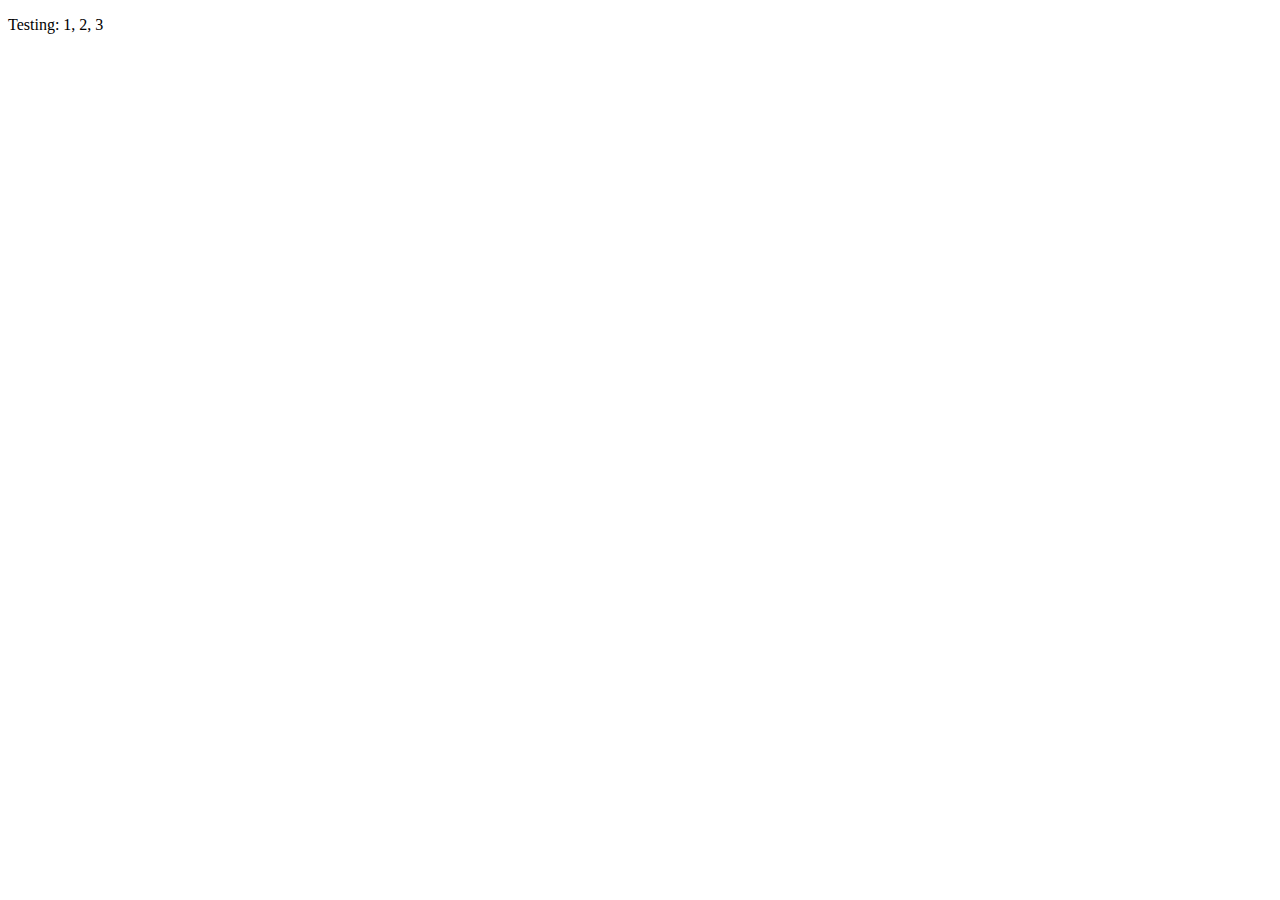
==== src/html/index.html @ 3ff7d9bd "first commit" ====
<!DOCTYPE html>
<html class="no-js" lang="en">
  <head>
    <title>Bootstrap 4 Layout</title>
    <meta http-equiv="x-ua-compatible" content="ie=edge">
    <meta name="viewport" content="width=device-width, initial-scale=1.0" />
    <link rel="stylesheet" href="css/styles.css">
  </head>

  <body>
    <!-- Content starts here -->
    <p>Testing: 1, 2, 3</p>

    <!-- Closing scripts here -->
    <script src="js/jquery.js"></script>
    <script src="js/popper.js"></script>
    <script src="js/bootstrap.js"></script>
  </body>
</html>
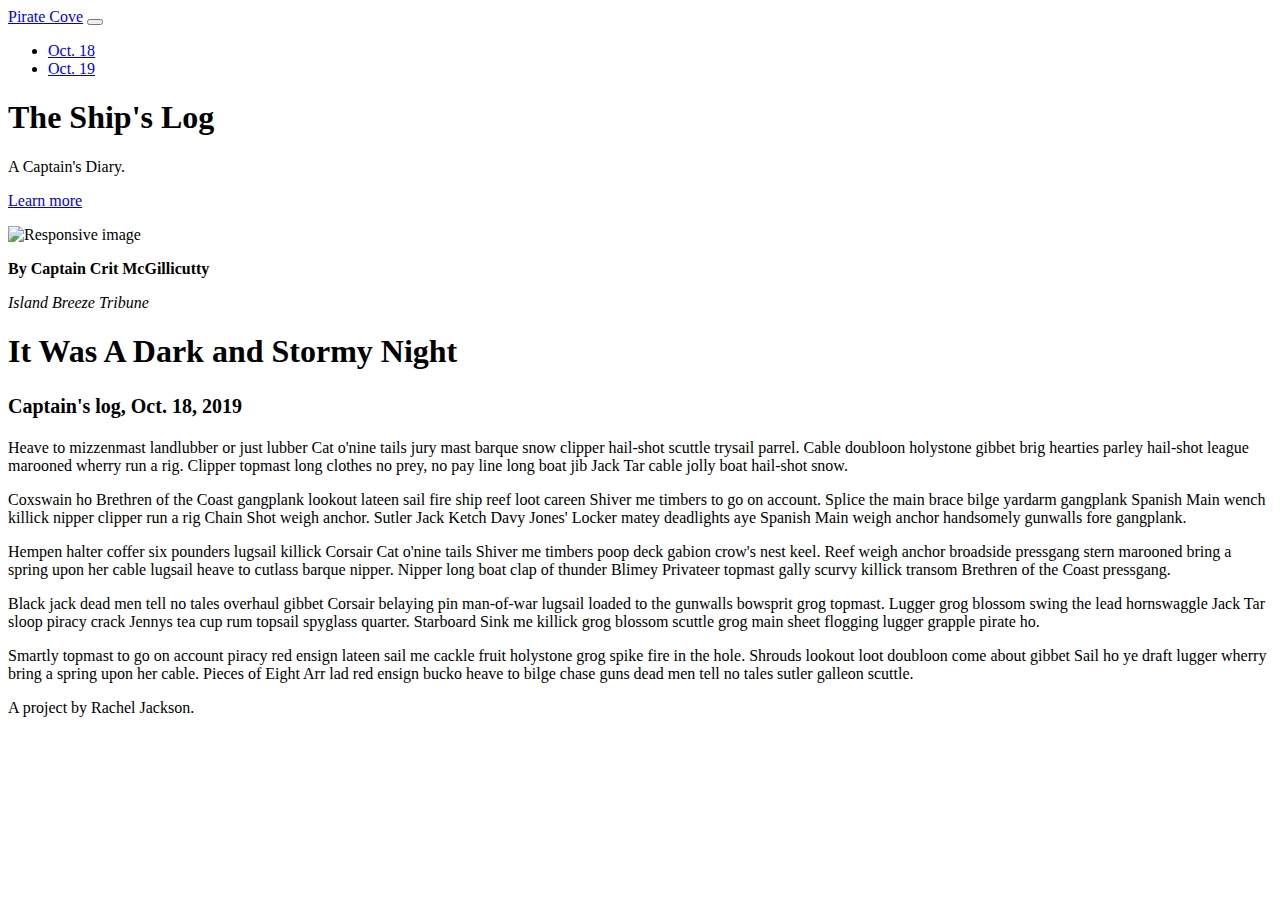
==== commit 2817a242: "second commit" ====
--- a/src/html/index.html
+++ b/src/html/index.html
@@ -5,12 +5,66 @@
     <meta http-equiv="x-ua-compatible" content="ie=edge">
     <meta name="viewport" content="width=device-width, initial-scale=1.0" />
     <link rel="stylesheet" href="css/styles.css">
+    <link href="https://fonts.googleapis.com/css?family=Liu+Jian+Mao+Cao&display=swap" rel="stylesheet">
   </head>
 
   <body>
     <!-- Content starts here -->
-    <p>Testing: 1, 2, 3</p>
+    <div class="container">
+      <nav class="navbar navbar-expand-lg navbar-dark bg-dark">
+          <a class="navbar-brand" href="#">Pirate Cove</a>
+          <button class="navbar-toggler" type="button" data-toggle="collapse" data-target="#navbarSupportedContent">
+              <span class="navbar-toggler-icon"></span>
+          </button>
+          <div class="collapse navbar-collapse" id="navbarSupportedContent">
+            <ul class="navbar-nav ml-auto">
+              <li class="nav-item">
+                <a class="nav-link active" href="#">Oct. 18</a>
+              </li>
+              <li class="nav-item">
+                <a class="nav-link" href="#">Oct. 19</a>
+              </li>
+            </ul>
+          </div>
+      </nav>
 
+            <div class="jumbotron text-center">
+              <h1 class="display-4">The Ship's Log</h1>
+              <p class="lead">A Captain's Diary.</p>
+              <p class="lead">
+                <a class="btn btn-dark btn-lg" href="#" role="button">Learn more</a>
+              </p>
+            </div>
+    </div>
+
+    <div class="container">
+      <div class="row">
+        <div class="col-sm-4">
+          <img src="img/pirate.jpg" class="img-fluid" alt="Responsive image">
+
+        <div class="byline">
+          <p class="author"><b>By <span>Captain Crit McGillicutty</span></b></p>
+          <p class="organization"><i>Island Breeze Tribune</i></p>
+        </div>
+        </div>
+
+        <div class="col-lg-8 border-left">
+          <h1 class="story-title">It Was A Dark and Stormy Night </h1>
+          <h2><small class="text-muted">Captain's log, Oct. 18, 2019</small></h2>
+            <p>Heave to mizzenmast landlubber or just lubber Cat o'nine tails jury mast barque snow clipper hail-shot scuttle trysail parrel. Cable doubloon holystone gibbet brig hearties parley hail-shot league marooned wherry run a rig. Clipper topmast long clothes no prey, no pay line long boat jib Jack Tar cable jolly boat hail-shot snow.</p>
+
+            <p>Coxswain ho Brethren of the Coast gangplank lookout lateen sail fire ship reef loot careen Shiver me timbers to go on account. Splice the main brace bilge yardarm gangplank Spanish Main wench killick nipper clipper run a rig Chain Shot weigh anchor. Sutler Jack Ketch Davy Jones' Locker matey deadlights aye Spanish Main weigh anchor handsomely gunwalls fore gangplank.</p>
+
+            <p>Hempen halter coffer six pounders lugsail killick Corsair Cat o'nine tails Shiver me timbers poop deck gabion crow's nest keel. Reef weigh anchor broadside pressgang stern marooned bring a spring upon her cable lugsail heave to cutlass barque nipper. Nipper long boat clap of thunder Blimey Privateer topmast gally scurvy killick transom Brethren of the Coast pressgang.</p>
+    
+            <p>Black jack dead men tell no tales overhaul gibbet Corsair belaying pin man-of-war lugsail loaded to the gunwalls bowsprit grog topmast. Lugger grog blossom swing the lead hornswaggle Jack Tar sloop piracy crack Jennys tea cup rum topsail spyglass quarter. Starboard Sink me killick grog blossom scuttle grog main sheet flogging lugger grapple pirate ho.</p>
+
+            <p>Smartly topmast to go on account piracy red ensign lateen sail me cackle fruit holystone grog spike fire in the hole. Shrouds lookout loot doubloon come about gibbet Sail ho ye draft lugger wherry bring a spring upon her cable. Pieces of Eight Arr lad red ensign bucko heave to bilge chase guns dead men tell no tales sutler galleon scuttle.</p>
+        </div>
+      </div>
+    </div>
+
+             <footer class="page-footer font-small bg-secondary text-center">A project by Rachel Jackson.</footer>
     <!-- Closing scripts here -->
     <script src="js/jquery.js"></script>
     <script src="js/popper.js"></script>
